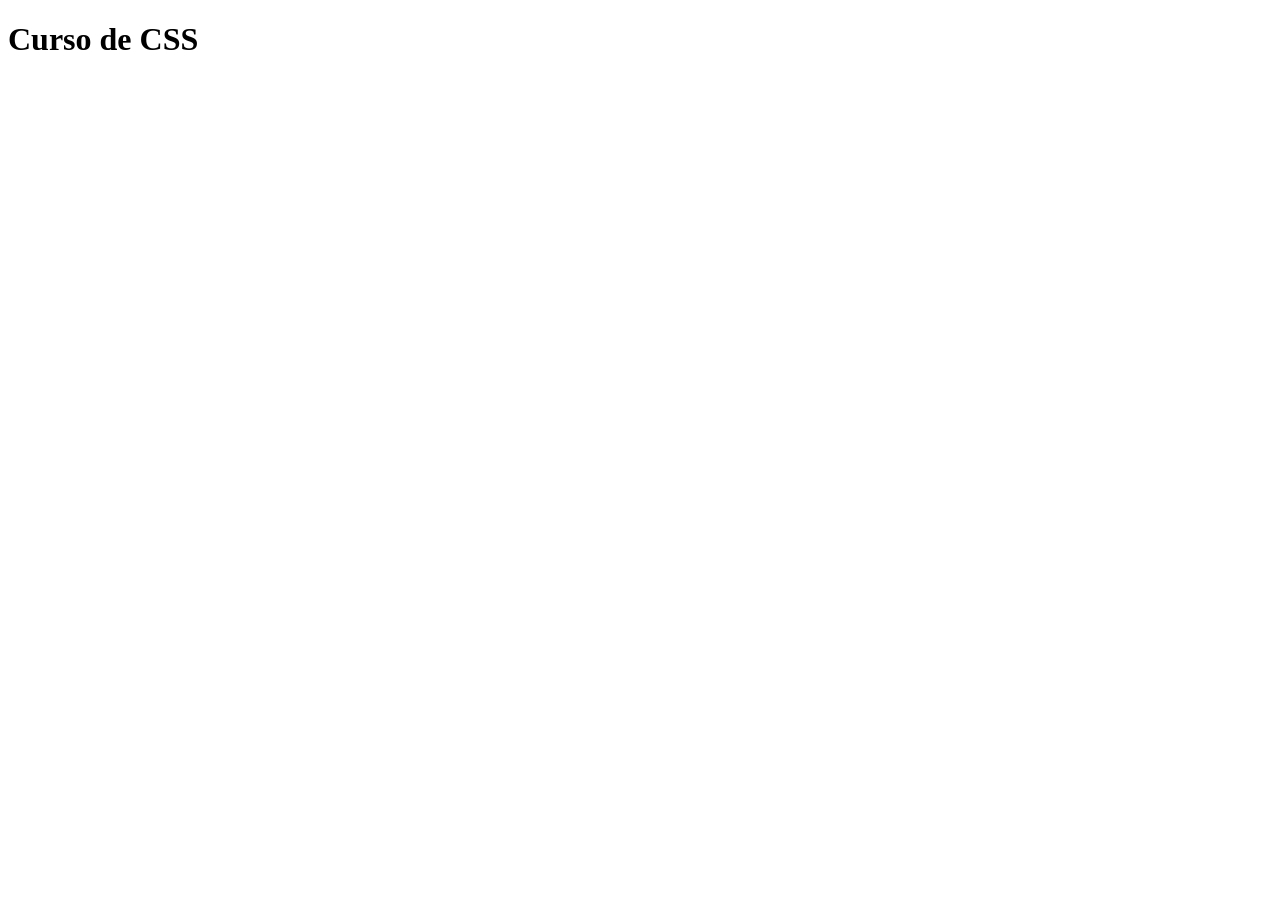
==== index.html @ 00dda0cd "Adicionado home page" ====
<!DOCTYPE html>
<html lang="pt-br">
<head>
    <meta charset="UTF-8">
    <meta name="viewport" content="width=device-width, initial-scale=1.0">
    <title>Document</title>
</head>
<body>
    <h1>Curso de CSS</h1>



</body>
</html>
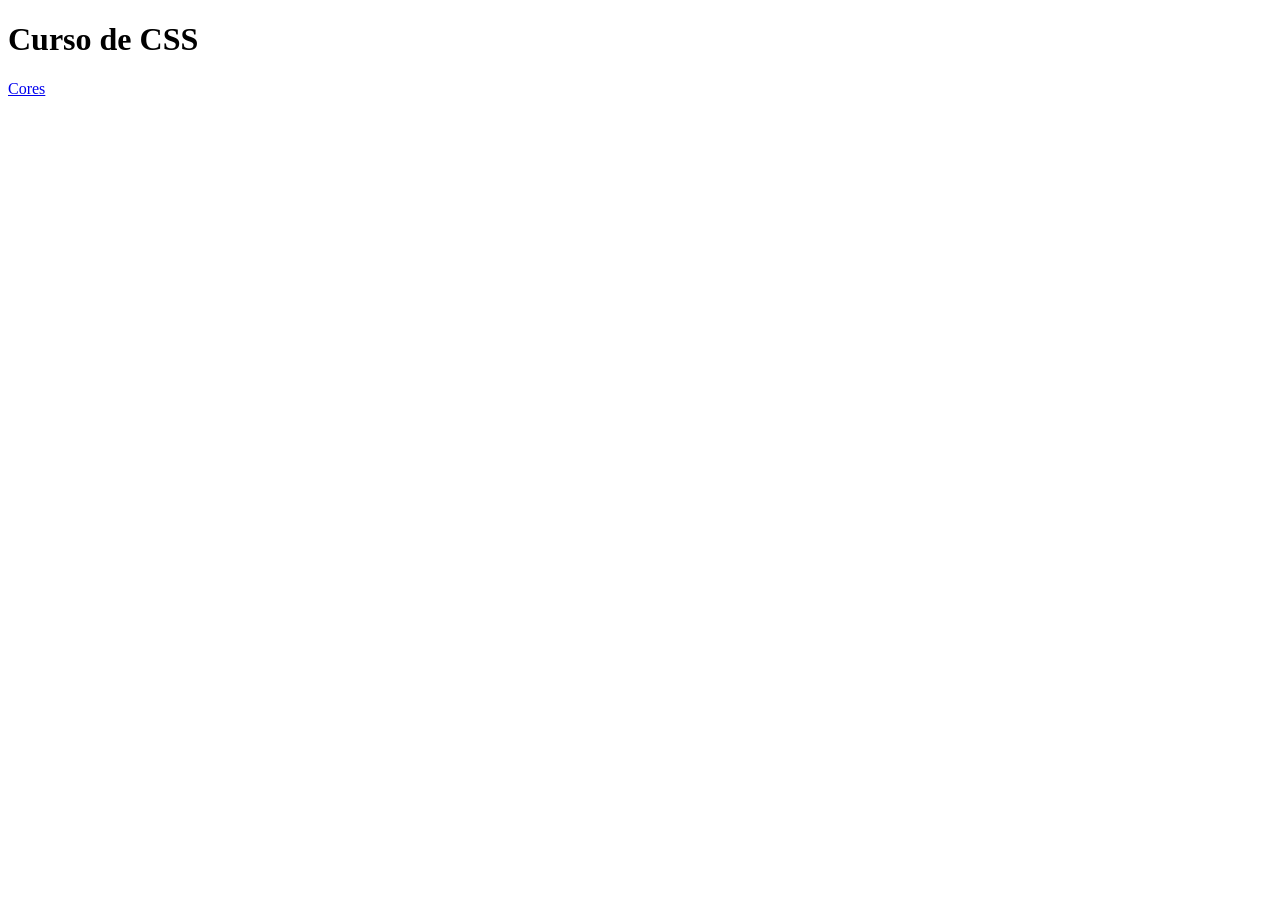
==== commit 2d50954a: "Add paginas cores" ====
--- a/index.html
+++ b/index.html
@@ -1,14 +1,18 @@
 <!DOCTYPE html>
 <html lang="pt-br">
+
 <head>
     <meta charset="UTF-8">
     <meta name="viewport" content="width=device-width, initial-scale=1.0">
     <title>Document</title>
 </head>
+
 <body>
+    <!-- h1 é titulo -->
     <h1>Curso de CSS</h1>
-
-
+    <!-- a serve para navegar entre paginas -->
+    <a href="public/cores.html">Cores</a>
 
 </body>
+
 </html>
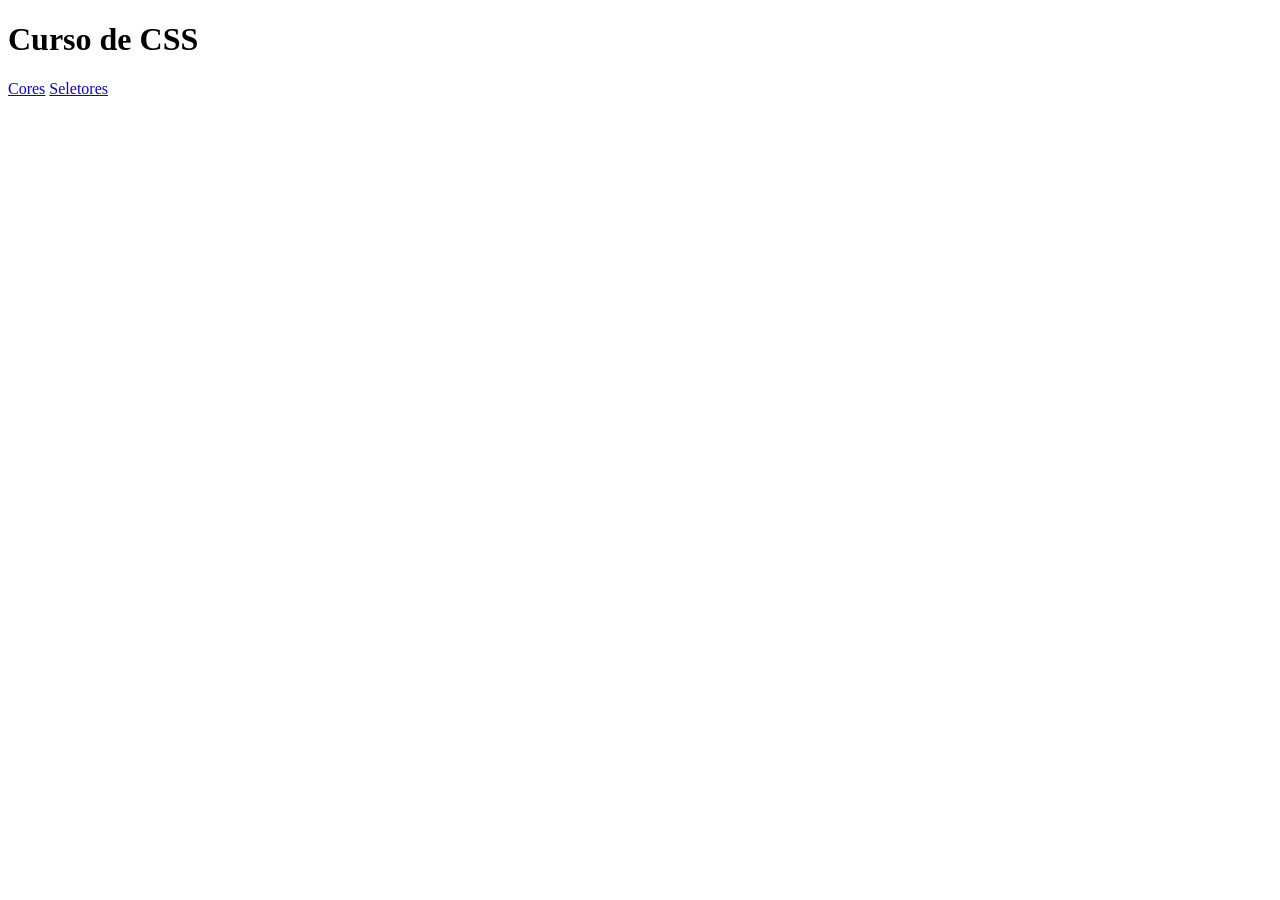
==== commit 9f274fef: "Add icone do sistema e páginas em branco" ====
--- a/index.html
+++ b/index.html
@@ -5,6 +5,7 @@
     <meta charset="UTF-8">
     <meta name="viewport" content="width=device-width, initial-scale=1.0">
     <title>Document</title>
+    <link rel="shortcut icon" href="assets/images/favicon.ico" type="image/x-icon">
 </head>
 
 <body>
@@ -12,6 +13,7 @@
     <h1>Curso de CSS</h1>
     <!-- a serve para navegar entre paginas -->
     <a href="public/cores.html">Cores</a>
+    <a href="public/seletores.html">Seletores</a>
 
 </body>
 
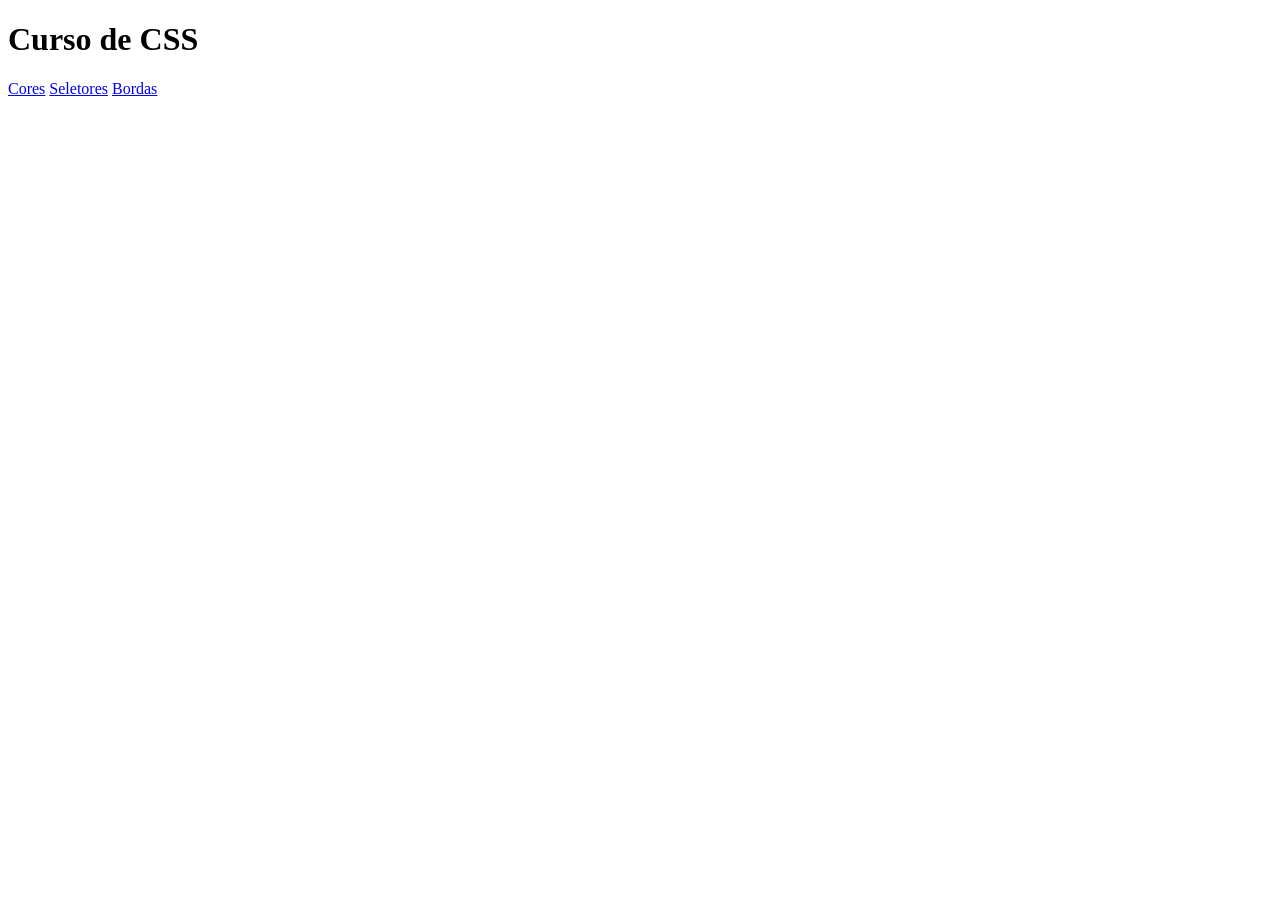
==== commit 85c89d53: "add exemplo de bordas" ====
--- a/index.html
+++ b/index.html
@@ -14,6 +14,7 @@
     <!-- a serve para navegar entre paginas -->
     <a href="public/cores.html">Cores</a>
     <a href="public/seletores.html">Seletores</a>
+    <a href="public/bordas.html">Bordas</a>
 
 </body>
 
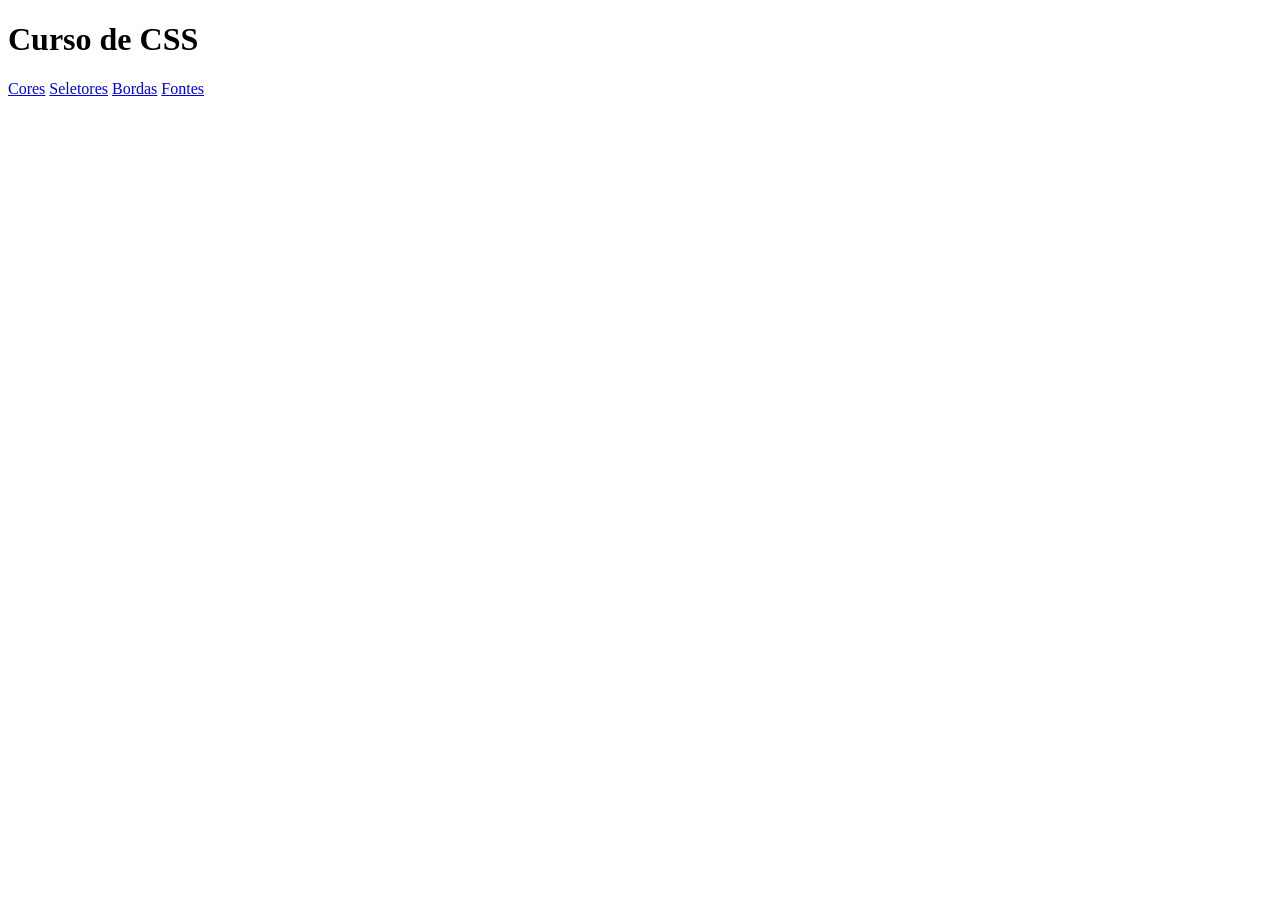
==== commit b5e9eddd: "Add diversos exemplos de alterações na pagina" ====
--- a/index.html
+++ b/index.html
@@ -15,6 +15,7 @@
     <a href="public/cores.html">Cores</a>
     <a href="public/seletores.html">Seletores</a>
     <a href="public/bordas.html">Bordas</a>
+    <a href="public/fontes.html">Fontes</a>
 
 </body>
 
